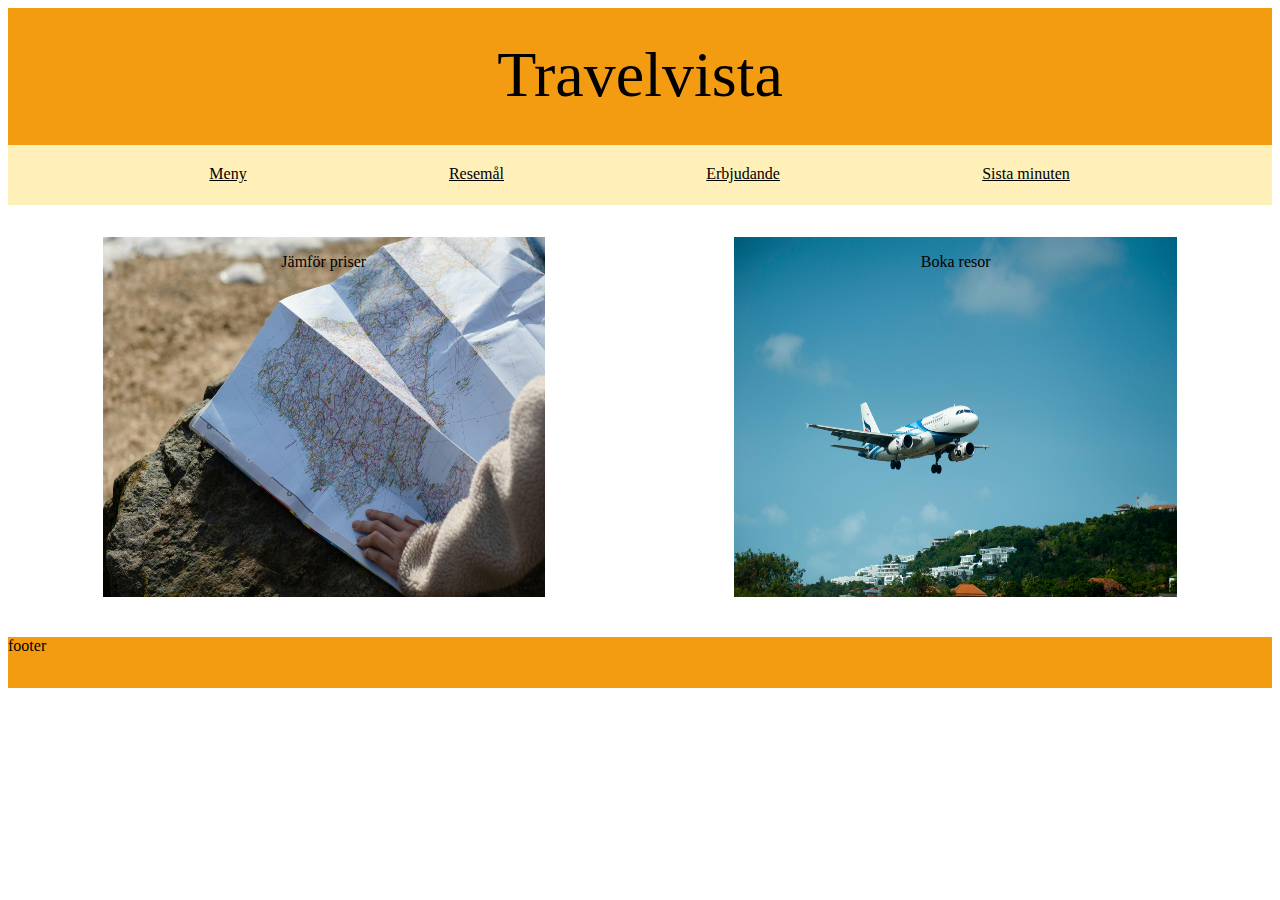
==== index.html @ aef310ba "lagt till bildtext på sida 1" ====
<!DOCTYPE html>
<html lang="en">
<head>
    <meta charset="UTF-8">
    <meta name="viewport" content="width=device-width, initial-scale=1.0">
    <title>Document</title>
    <link rel="stylesheet" href="css/style.css">
</head>
<body>
    <div id="container">
        <header> Travelvista</header>
        <nav>
            <div class="nav">
            <div><a href="Meny">Meny</a></div>
            <div><a href="Resemål">Resemål</a></div>
            <div><a href="Erbjudande">Erbjudande</a></div>
            <div><a href="Sista minuten">Sista minuten</a></div>

        </nav>
        <section id="sec1"><img src="img/karta.jpg" alt="en bild på en karta"></section>
        <section id="sec2"><img src="img/flyplan .jpg" alt="En bild på ett flygplan"></section>
        <section id="sec1"><p style="text-align: center;">Jämför priser</p></section>
        <section id="sec2"><p style="text-align: center;">Boka resor</p></section>
        <footer>footer</footer>
    </div>


    

</body>
</html>
---- css/style.css ----
/* Denna fil skall innehålla din CSS kod */

#container {
    display: grid;
    height: 680px;
    width: 100%;
    grid-template-areas: 
    'hd hd hd hd'
    'nv nv nv nv'
    'sec1 sec1 sec2 sec2'
    'sec1 sec1 sec2 sec2'
    'ft ft ft ft';
    margin: auto;


}

header {
    grid-area: hd;
    background-color: #f39c12;
    display: flex;
    justify-content: center;
    font-size: 400%;
    padding-top: 30px;
}

nav {
    grid-area: nv;
}

.nav {
    display: flex;
    justify-content: flex-end;
    background-color: rgb(255, 240, 186);
    height: 40px;
    padding-top: 20px;
}

.nav div {
    margin-right: 16%;
}

#sec1 {
    grid-area: sec1;
    display: flex;
    justify-content: center;
    
    
   
}

#sec2 {
    grid-area: sec2;
    display: flex;
    justify-content: center;
    

    
    
}

footer {
    grid-area: ft;
    background-color: #f39c12;
    margin-top: 40px;
}

img {
    width: 70%;
   
}

a{
    color: black;
}
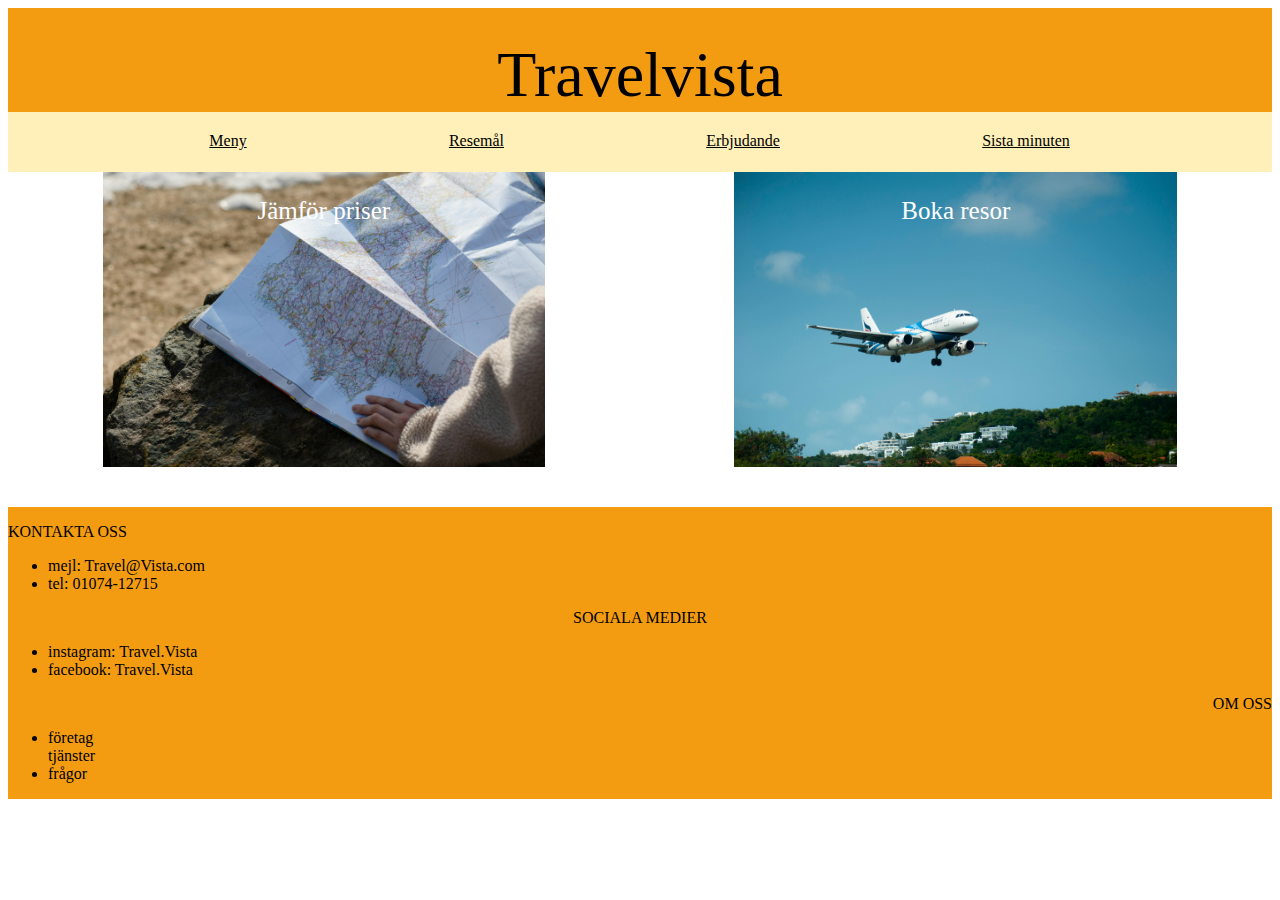
==== commit 9e5bb979: "Fixar med min footer, och lagt till min sida 2" ====
--- a/index.html
+++ b/index.html
@@ -17,11 +17,39 @@
             <div><a href="Sista minuten">Sista minuten</a></div>
 
         </nav>
+
         <section id="sec1"><img src="img/karta.jpg" alt="en bild på en karta"></section>
         <section id="sec2"><img src="img/flyplan .jpg" alt="En bild på ett flygplan"></section>
         <section id="sec1"><p style="text-align: center;">Jämför priser</p></section>
         <section id="sec2"><p style="text-align: center;">Boka resor</p></section>
-        <footer>footer</footer>
+
+        <footer>
+            <div class="footer">
+
+            <div> <p id="ft1">KONTAKTA OSS</p>
+
+                <ul>
+                    <li> mejl: Travel@Vista.com</li>
+                    <li> tel:  01074-12715</li>
+                </ul> </div>
+
+            <div> <p id="ft2"> SOCIALA MEDIER</p>
+            <ul>
+                <li> instagram: Travel.Vista</li>
+                <li> facebook: Travel.Vista</li>
+            </ul> </div>
+
+            <div> <p id="ft3"> OM OSS</p> 
+            <ul>
+                <li> företag</li>
+                <lista> tjänster</lista>
+                <li> frågor</li>
+            </ul></div>
+
+            <div>
+        </footer>
+
+    
     </div>
 
 
--- a/css/style.css
+++ b/css/style.css
@@ -44,6 +44,9 @@
     grid-area: sec1;
     display: flex;
     justify-content: center;
+    color: white;
+    font-size: 25px;
+    
     
     
    
@@ -53,6 +56,8 @@
     grid-area: sec2;
     display: flex;
     justify-content: center;
+    color: white;
+    font-size: 25px;
     
 
     
@@ -62,8 +67,25 @@
 footer {
     grid-area: ft;
     background-color: #f39c12;
-    margin-top: 40px;
+    margin-top: 40px; 
+    
 }
+
+#ft1 {
+    display: flex;
+    justify-content: flex-start;
+}
+
+#ft2 {
+    display: flex;
+    justify-content: center;
+}
+
+#ft3 {
+    display: flex;
+    justify-content: flex-end;
+}
+
 
 img {
     width: 70%;
@@ -72,4 +94,5 @@
 
 a{
     color: black;
-}+}
+
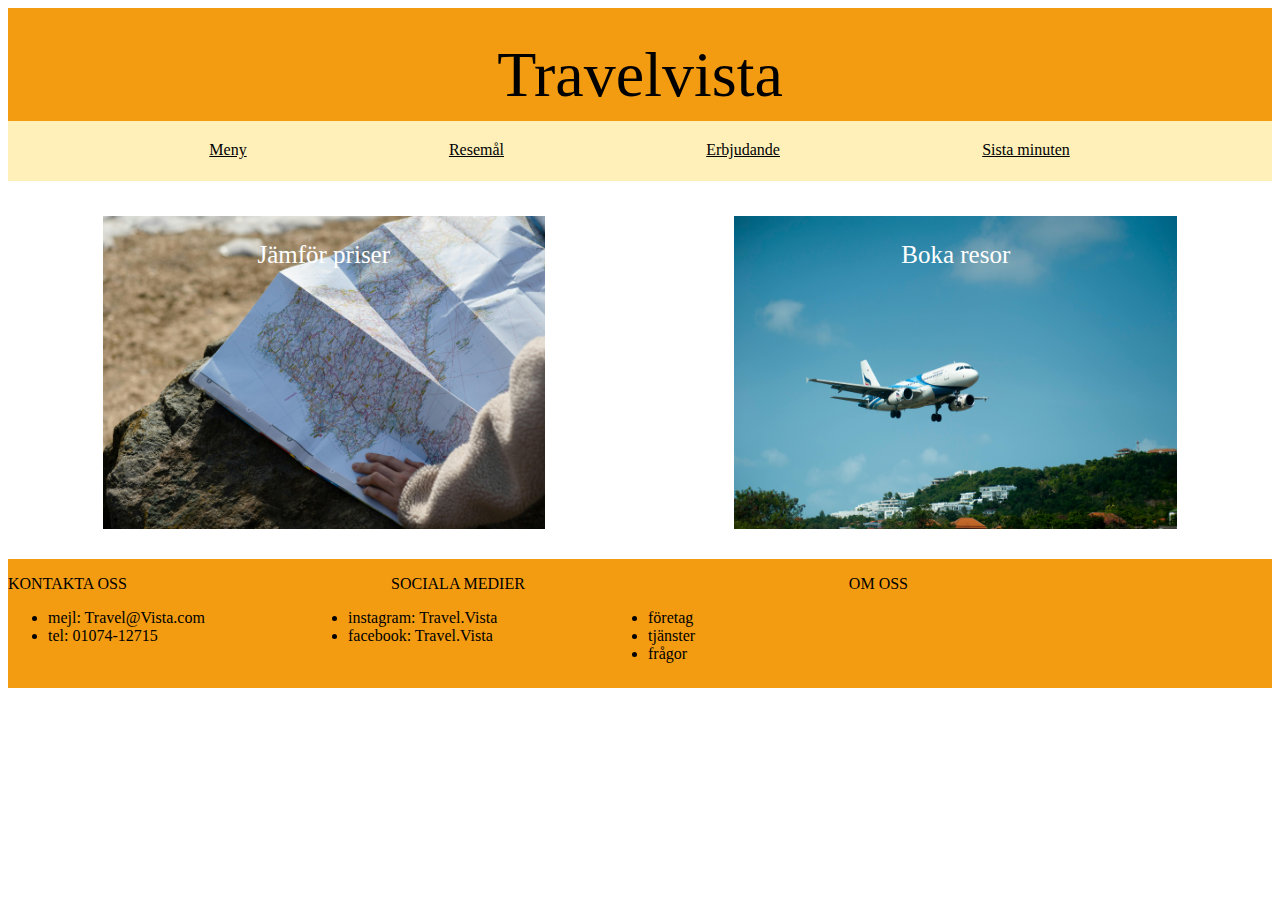
==== commit c27bff72: "börjat på min sida2" ====
--- a/index.html
+++ b/index.html
@@ -33,20 +33,20 @@
                     <li> tel:  01074-12715</li>
                 </ul> </div>
 
-            <div> <p id="ft2"> SOCIALA MEDIER</p>
+            <div> <p id="ft2">SOCIALA MEDIER</p>
             <ul>
                 <li> instagram: Travel.Vista</li>
                 <li> facebook: Travel.Vista</li>
             </ul> </div>
 
-            <div> <p id="ft3"> OM OSS</p> 
+            <div> <p id="ft3">OM OSS</p> 
             <ul>
                 <li> företag</li>
-                <lista> tjänster</lista>
+                <li> tjänster</li>
                 <li> frågor</li>
             </ul></div>
 
-            <div>
+            <div>       
         </footer>
 
     
--- a/css/style.css
+++ b/css/style.css
@@ -26,6 +26,7 @@
 
 nav {
     grid-area: nv;
+    margin-bottom: 25px;
 }
 
 .nav {
@@ -48,7 +49,6 @@
     font-size: 25px;
     
     
-    
    
 }
 
@@ -58,7 +58,6 @@
     justify-content: center;
     color: white;
     font-size: 25px;
-    
 
     
     
@@ -67,13 +66,14 @@
 footer {
     grid-area: ft;
     background-color: #f39c12;
-    margin-top: 40px; 
+   margin-top: 30px;
     
 }
 
 #ft1 {
     display: flex;
     justify-content: flex-start;
+    
 }
 
 #ft2 {
@@ -83,9 +83,18 @@
 
 #ft3 {
     display: flex;
-    justify-content: flex-end;
+    justify-content: flex-end; 
 }
 
+.footer{
+    border: 200px;
+   display: flex;
+   align-items: stretch;
+}
+
+.footer div{
+    width: 300px;
+}
 
 img {
     width: 70%;
@@ -96,3 +105,37 @@
     color: black;
 }
 
+#container2 {
+    display: grid;
+    height: 680px;
+    width: 100%;
+    grid-template-areas: 
+    'hd hd hd hd'
+    'nv nv nv nv'
+    
+}
+
+header {
+    grid-area: hd;
+    background-color: #f39c12;
+    display: flex;
+    justify-content: center;
+    font-size: 400%;
+    padding-top: 30px;
+}
+
+nav {
+    grid-area: nv;
+    margin-bottom: 25px;
+}
+
+.nav {
+    display: flex;
+    justify-content: flex-end;
+    background-color: rgb(255, 240, 186);
+    height: 40px;
+    padding-top: 20px;
+}
+
+.nav div {
+    margin-right: 16%; }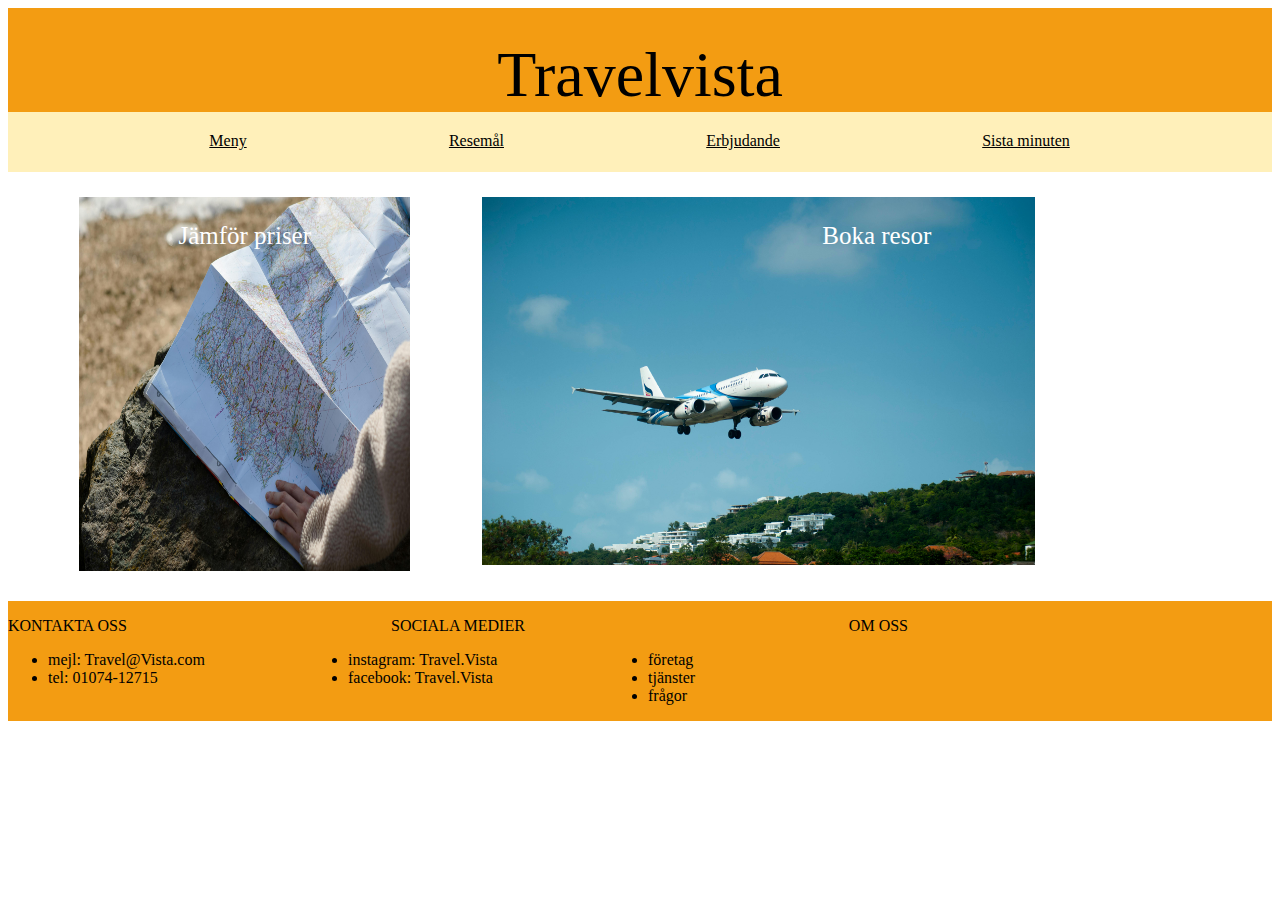
==== commit e000b133: "Update index.html" ====
--- a/index.html
+++ b/index.html
@@ -19,7 +19,7 @@
         </nav>
 
         <section id="sec1"><img src="img/karta.jpg" alt="en bild på en karta"></section>
-        <section id="sec2"><img src="img/flyplan .jpg" alt="En bild på ett flygplan"></section>
+        <section id="sec2"><a href="sida2.html"><img src="img/flyplan .jpg" alt="En bild på ett flygplan"></a></section>
         <section id="sec1"><p style="text-align: center;">Jämför priser</p></section>
         <section id="sec2"><p style="text-align: center;">Boka resor</p></section>
 
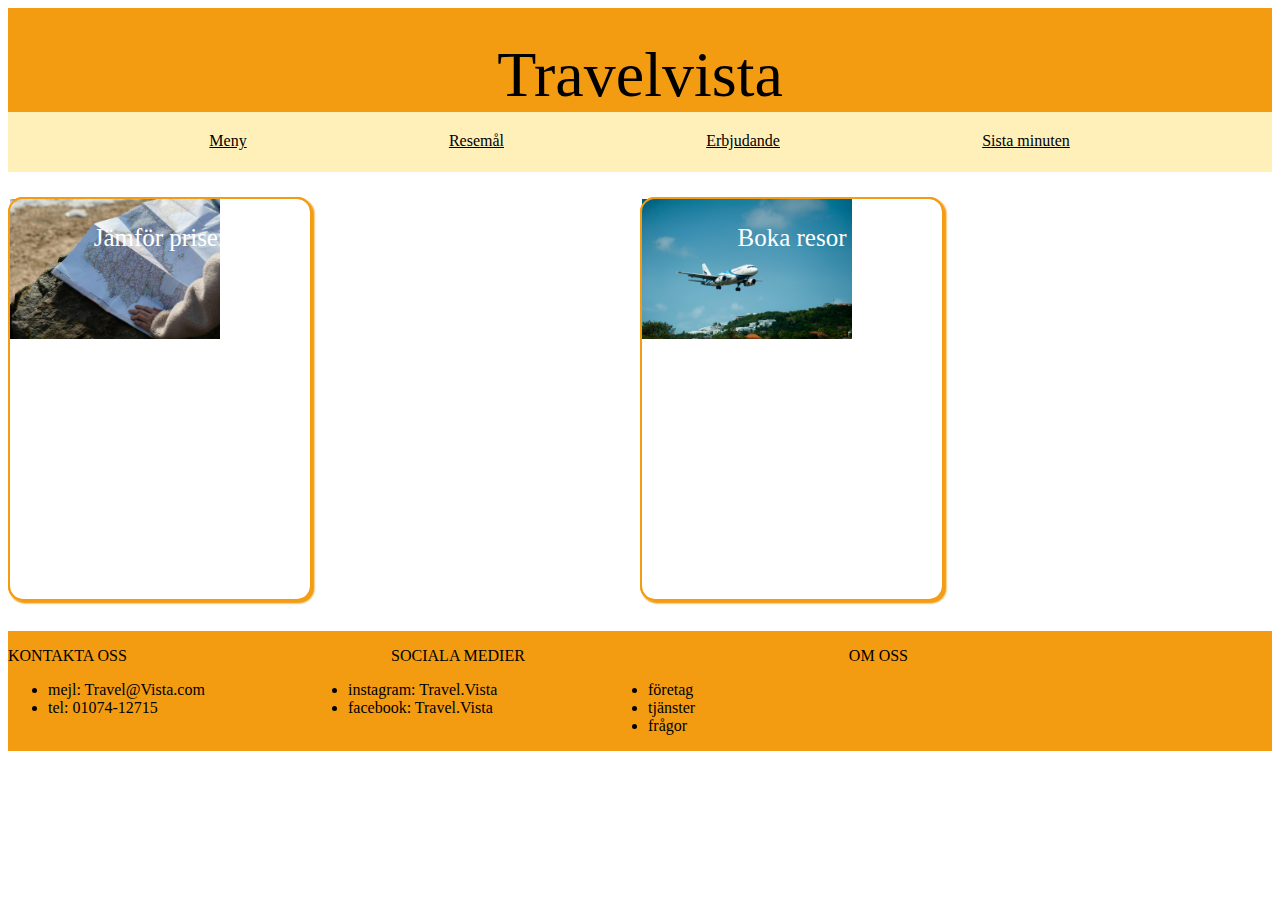
==== commit cb81baf4: "jag har lagt in cardboard design i min sida 2" ====
--- a/index.html
+++ b/index.html
@@ -18,7 +18,7 @@
 
         </nav>
 
-        <section id="sec1"><img src="img/karta.jpg" alt="en bild på en karta"></section>
+        <section id="sec1"><a href="sida3.html"><img src="img/karta.jpg" alt="en bild på en karta"></a></section>
         <section id="sec2"><a href="sida2.html"><img src="img/flyplan .jpg" alt="En bild på ett flygplan"></a></section>
         <section id="sec1"><p style="text-align: center;">Jämför priser</p></section>
         <section id="sec2"><p style="text-align: center;">Boka resor</p></section>
--- a/css/style.css
+++ b/css/style.css
@@ -138,4 +138,57 @@
 }
 
 .nav div {
-    margin-right: 16%; }+    margin-right: 16%; 
+}
+
+#cardWrapper {
+    display: flex;
+    flex-wrap: wrap;
+    gap: 150px;
+    margin: auto;
+    justify-content: center;
+}
+
+section {
+    border: 2px solid #f39c12;
+    width: 300px;
+    height: 400px;
+    background-size: cover;
+    border-radius: 15px;
+    display: flex;
+    justify-content: center;
+    color: white;
+    box-shadow: 2px 2px 2px #f39c12;
+
+}
+
+section:hover {
+    height: 410px;
+    width: 310px;
+}
+
+section:hover p {
+    display: none;
+}
+
+#cardWrapper section p {
+    font-size:2em ;
+    text-shadow: 0px 0px 5px gray;
+
+}
+
+#s1 {
+    background-image:url('../img/semsterbild.jpg');
+
+}
+
+#s2 {
+    background-image: url('../img/skidsemesterbild.jpg');
+
+}
+
+#s3 {
+    background-image: url('../img/städerbild.jpg');
+
+}
+
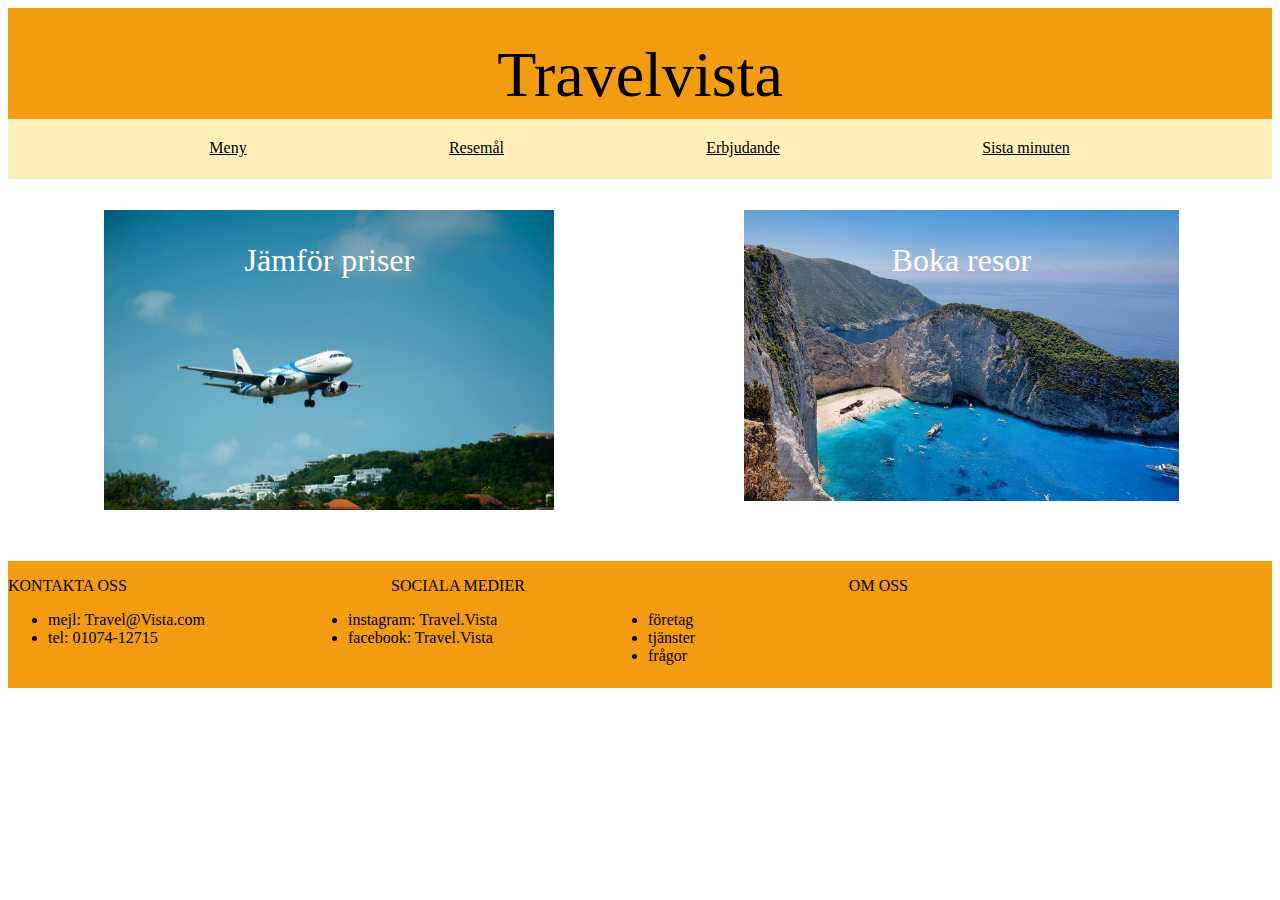
==== commit dfbb06d8: "jag har jobbat på sida 3" ====
--- a/index.html
+++ b/index.html
@@ -11,17 +11,21 @@
         <header> Travelvista</header>
         <nav>
             <div class="nav">
-            <div><a href="Meny">Meny</a></div>
+            <div><a href="index.html">Meny</a></div>
             <div><a href="Resemål">Resemål</a></div>
             <div><a href="Erbjudande">Erbjudande</a></div>
             <div><a href="Sista minuten">Sista minuten</a></div>
 
         </nav>
 
-        <section id="sec1"><a href="sida3.html"><img src="img/karta.jpg" alt="en bild på en karta"></a></section>
-        <section id="sec2"><a href="sida2.html"><img src="img/flyplan .jpg" alt="En bild på ett flygplan"></a></section>
-        <section id="sec1"><p style="text-align: center;">Jämför priser</p></section>
-        <section id="sec2"><p style="text-align: center;">Boka resor</p></section>
+        <section id="sec1"><a href="sida3.html"><img src="img/flyplan .jpg" alt="en bild på ett flygplan"></a></section>
+        <section id="sec2"><a href="sida2.html"><img src="img/semester.jpg" alt="En bild på en strand"></a></section>
+        <section id="sec1">
+            <p> Jämför priser</p>
+        </section>
+        <section id="sec2">
+            <p> Boka resor</p>
+        </section>
 
         <footer>
             <div class="footer">
--- a/css/style.css
+++ b/css/style.css
@@ -47,6 +47,8 @@
     justify-content: center;
     color: white;
     font-size: 25px;
+    text-align: center;
+    font-size: 2em;
     
     
    
@@ -58,6 +60,8 @@
     justify-content: center;
     color: white;
     font-size: 25px;
+    text-align: center;
+    font-size: 2em;
 
     
     
@@ -149,7 +153,7 @@
     justify-content: center;
 }
 
-section {
+#cardWrapper section {
     border: 2px solid #f39c12;
     width: 300px;
     height: 400px;
@@ -162,7 +166,7 @@
 
 }
 
-section:hover {
+#cardWrapper section:hover {
     height: 410px;
     width: 310px;
 }
@@ -192,3 +196,41 @@
 
 }
 
+#container3 {
+    display: grid;
+    height: 680px;
+    width: 100%;
+    grid-template-areas: 
+    'hd hd hd hd'
+    'nv nv nv nv'
+    'sec1 sec1 sec2 sec2'
+    'sec1 sec1 sec2 sec2'
+}
+
+
+
+h1 {
+    border: 5px solid #f39c12;
+    height: 350px;
+    width: 350px;
+    background-color: #f39c12;
+    text-align: center;
+    font-size: 40px;
+    
+    
+    
+}
+
+
+
+#section2 {
+    border: 5px solid #f39c12;
+    height: 350px;
+    width: 900px;
+    background-image:url('../img/jämförapris.png');
+    background-size: cover;
+    
+}
+
+
+
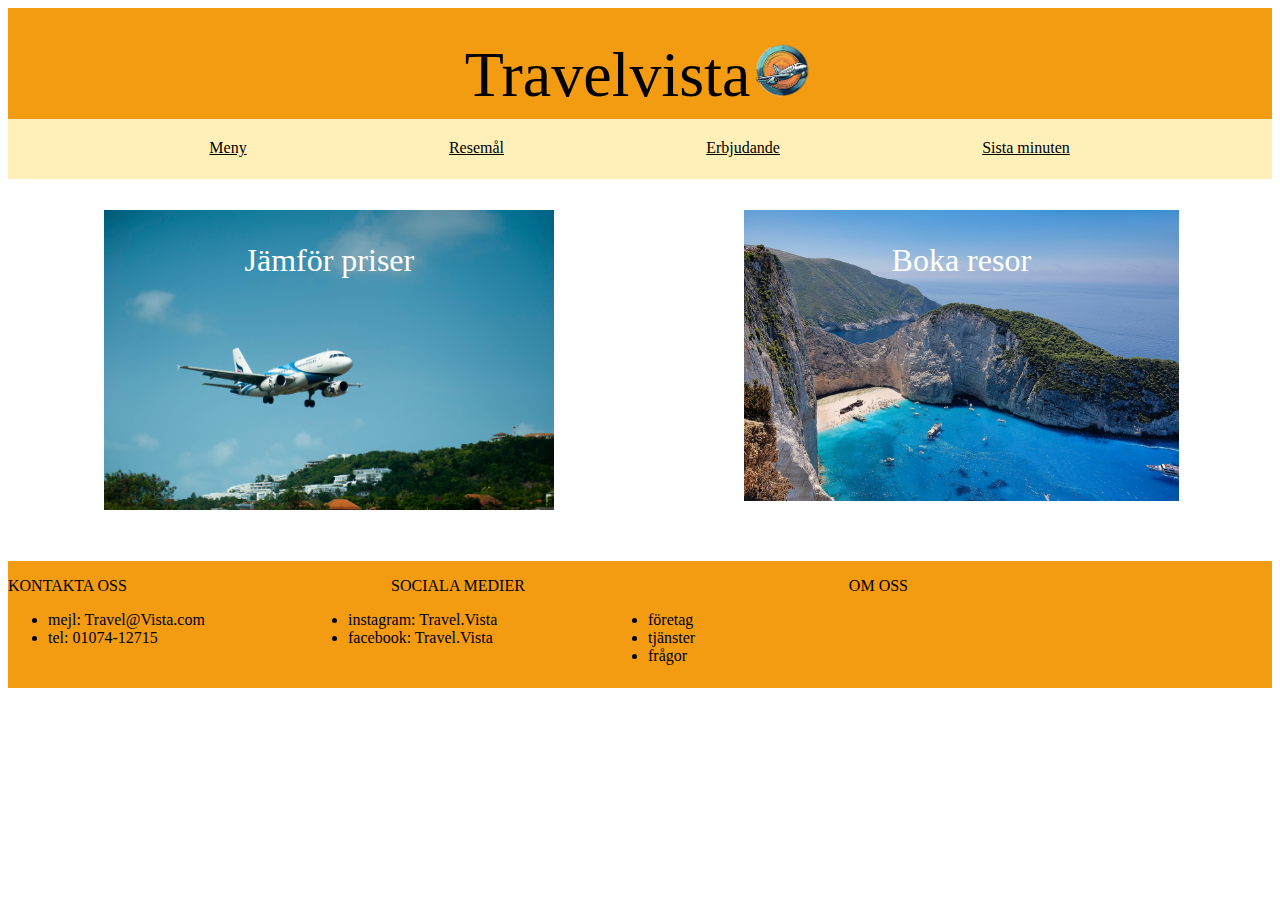
==== commit 356a069b: "fixat logga" ====
--- a/index.html
+++ b/index.html
@@ -8,7 +8,9 @@
 </head>
 <body>
     <div id="container">
-        <header> Travelvista</header>
+        <header> Travelvista
+            <img src="img/logga.png" id="logga">
+        </header>
         <nav>
             <div class="nav">
             <div><a href="index.html">Meny</a></div>
--- a/css/style.css
+++ b/css/style.css
@@ -109,6 +109,11 @@
     color: black;
 }
 
+#logga {
+    height: 65px;
+    width: 65px;
+}
+
 #container2 {
     display: grid;
     height: 680px;
@@ -196,6 +201,11 @@
 
 }
 
+#logga {
+    height: 65px;
+    width: 65px;
+}
+
 #container3 {
     display: grid;
     height: 680px;
@@ -207,6 +217,11 @@
     'sec1 sec1 sec2 sec2'
 }
 
+#logga {
+    height: 65px;
+    width: 65px;
+}
+
 
 
 h1 {
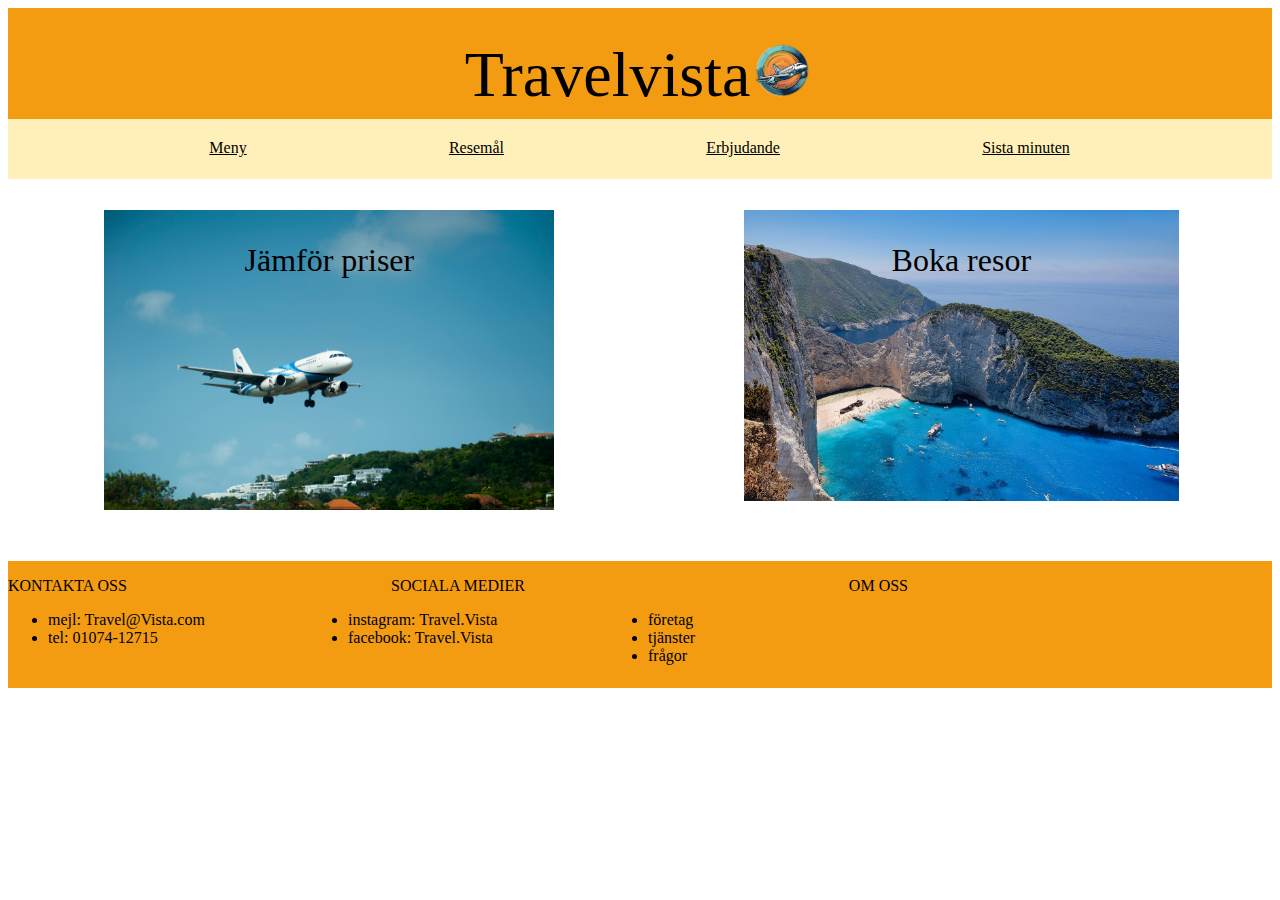
==== commit df8bee2d: "gjort tester och ändrat" ====
--- a/index.html
+++ b/index.html
@@ -9,18 +9,18 @@
 <body>
     <div id="container">
         <header> Travelvista
-            <img src="img/logga.png" id="logga">
+            <img src="img/logga.png" id="logga" alt="logga travelvista">
         </header>
         <nav>
             <div class="nav">
             <div><a href="index.html">Meny</a></div>
             <div><a href="Resemål">Resemål</a></div>
             <div><a href="Erbjudande">Erbjudande</a></div>
-            <div><a href="Sista minuten">Sista minuten</a></div>
-
+            <div><a href="Sista-minuten">Sista minuten</a></div>
+            </div>
         </nav>
 
-        <section id="sec1"><a href="sida3.html"><img src="img/flyplan .jpg" alt="en bild på ett flygplan"></a></section>
+        <section id="sec1"><a href="sida3.html"><img src="img/flygplan.jpg" alt="en bild på ett flygplan"></a></section>
         <section id="sec2"><a href="sida2.html"><img src="img/semester.jpg" alt="En bild på en strand"></a></section>
         <section id="sec1">
             <p> Jämför priser</p>
@@ -30,7 +30,7 @@
         </section>
 
         <footer>
-            <div class="footer">
+            <div class="footer"> 
 
             <div> <p id="ft1">KONTAKTA OSS</p>
 
@@ -52,7 +52,7 @@
                 <li> frågor</li>
             </ul></div>
 
-            <div>       
+        </div>       
         </footer>
 
     
--- a/css/style.css
+++ b/css/style.css
@@ -32,7 +32,7 @@
 .nav {
     display: flex;
     justify-content: flex-end;
-    background-color: rgb(255, 240, 186);
+    background-color: #fff0ba;
     height: 40px;
     padding-top: 20px;
 }
@@ -45,7 +45,7 @@
     grid-area: sec1;
     display: flex;
     justify-content: center;
-    color: white;
+    color: rgb(0, 0, 0);
     font-size: 25px;
     text-align: center;
     font-size: 2em;
@@ -58,7 +58,7 @@
     grid-area: sec2;
     display: flex;
     justify-content: center;
-    color: white;
+    color: rgb(0, 0, 0);
     font-size: 25px;
     text-align: center;
     font-size: 2em;
@@ -182,7 +182,7 @@
 
 #cardWrapper section p {
     font-size:2em ;
-    text-shadow: 0px 0px 5px gray;
+    text-shadow: 0px 0px 5px black;
 
 }
 
@@ -231,7 +231,8 @@
     background-color: #f39c12;
     text-align: center;
     font-size: 40px;
-    
+    margin-right: 20px;
+    margin-left: 10px;
     
     
 }
